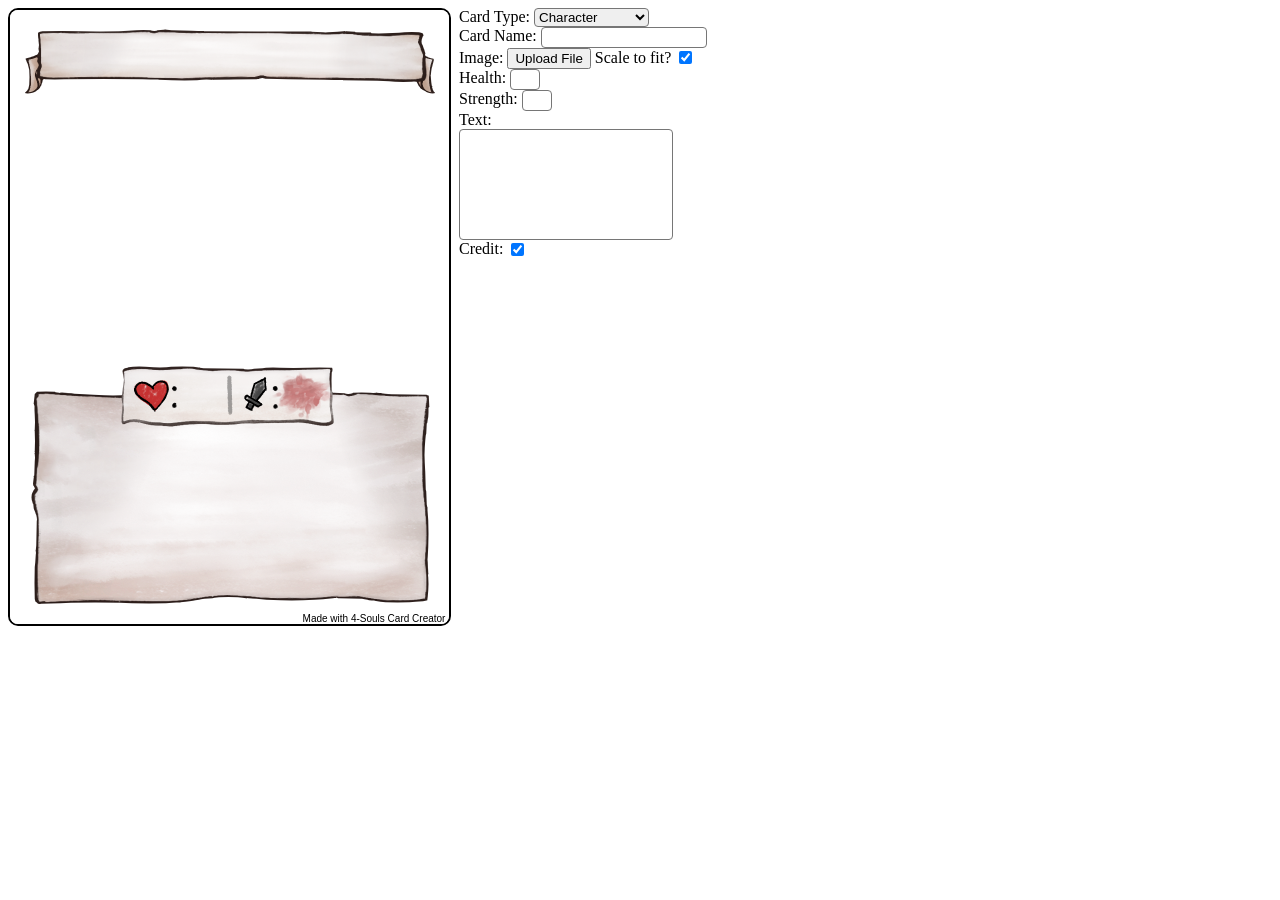
==== card-creator.html @ fe38875e "Initial commit" ====
<!DOCTYPE html>
<html lang="en">
    <head>
        <meta charset="utf-8">
        <meta name="viewport" content="width=device-width, initial-scale=1">
        <title>4 Souls Card Creator</title>
        <style>
            @font-face {
                font-family: BodyFont;
                src: url('Fonts/Font_soulsV2_Body-Regular.ttf');
            }
            @font-face {
                font-family: TitleFont;
                src: url('Fonts/Font_soulsV2_Title-Regular.ttf');
            }
            @font-face {
                font-family: EndFont;
                src: url('Fonts/TheEnd_v2.ttf');
            }
            @media (max-width: 600px) {
                .wrapper {
                    flex-direction: column;
                    flex-grow: 0;
                }
            }
            input[type="checkbox"] {
                vertical-align: top;
            }
            .wrapper {
                display: flex;
                gap: 8px;
                margin: 0;
            }
            .card {
                border: 2px solid black;
                border-radius: 10px;
            }
            textarea {
                resize: none;
                vertical-align: top;
                border-radius: 4px;
            }
            select {
                border-radius: 4px;
            }
        </style>
        <script src="https://ajax.googleapis.com/ajax/libs/jquery/3.6.1/jquery.min.js"></script>
    </head>
    <body>
        <div class="wrapper">
            <canvas class="card" width="439" height="614">Your browser does not support the canvas tag.</canvas>
            <div id="settings">
                <label for="type">Card Type: </label>
                <select id="type">
                    <option value="character">Character</option>
                    <option value="eternal-active">Eternal Active</option>
                    <option value="eternal-passive">Eternal Passive</option>
                    <option value="item-active">Active Item</option>
                    <option value="item-passive">Passive Item</option>
                    <option value="loot">Loot Card</option>
                    <option value="loot-trinket">Trinket</option>
                    <option value="monster">Monster</option>
                </select><br>
                <div class="all">
                    <label for="title">Card Name: </label>
                    <textarea id="title" rows="1" cols="18" maxlength="18"></textarea><br>
                    <label for="file">Image: </label>
                    <button id="file" type="button">Upload File</button>
                    <label for="scaled">Scale to fit? </label>
                    <input id="scaled" type="checkbox" checked="true"><br>
                </div>
                <div class="eternal-active eternal-passive item-active item-passive">
                    <label for="requiem">Use Requiem Backdrop? </label>
                    <input id="requiem" type="checkbox"><br>
                </div>
                <div class="monster">
                    <label for="floor">Floor Type: </label>
                    <select id="floor">
                        <option value="blank">None</option>
                        <option value="basement">Basement</option>
                        <option value="cathedral">Cathedral</option>
                        <option value="caves">Caves</option>
                        <option value="home">Home</option>
                        <option value="corpse">Corpse</option>
                        <option value="cursed">Cursed</option>
                        <option value="depths">Depths</option>
                        <option value="downpour">Downpour</option>
                        <option value="dross">Dross</option>
                        <option value="hell">Hell</option>
                        <option value="holy">Holy</option>
                        <option value="mausoleum">Mausoleum</option>
                        <option value="mines">Mines</option>
                        <option value="womb">Womb</option>
                    </select><br>
                    <label for="m-health">Health: </label>
                    <textarea id="m-health" rows="1" cols="1" maxlength="1"></textarea><br>
                    <label for="m-dice">Dice: </label>
                    <textarea id="m-dice" rows="1" cols="1" maxlength="1"></textarea><br>
                    <label for="m-damage">Damage: </label>
                    <textarea id="m-damage" rows="1" cols="1" maxlength="1"></textarea><br>
                    <label for="reward">Reward: </label>
                    <textarea id="reward" rows="1" cols="18" maxlength="18"></textarea><br>
                </div>
                <div class="character">
                    <label for="health">Health: </label>
                    <textarea id="health" rows="1" cols="1" maxlength="1"></textarea><br>
                    <label for="damage">Strength: </label>
                    <textarea id="damage" rows="1" cols="1" maxlength="1"></textarea><br>
                </div>
                <div class="all">
                    <label for="body">Text: </label><br>
                    <textarea id="body" rows="7" cols="24" spellcheck="false"></textarea><br>
                    <label for="credits">Credit: </label>
                    <input id="credits" type="checkbox" checked="true"><br>
                </div>
            </div>
        </div>
        <script src="script.js"></script>
    </body>
</html>
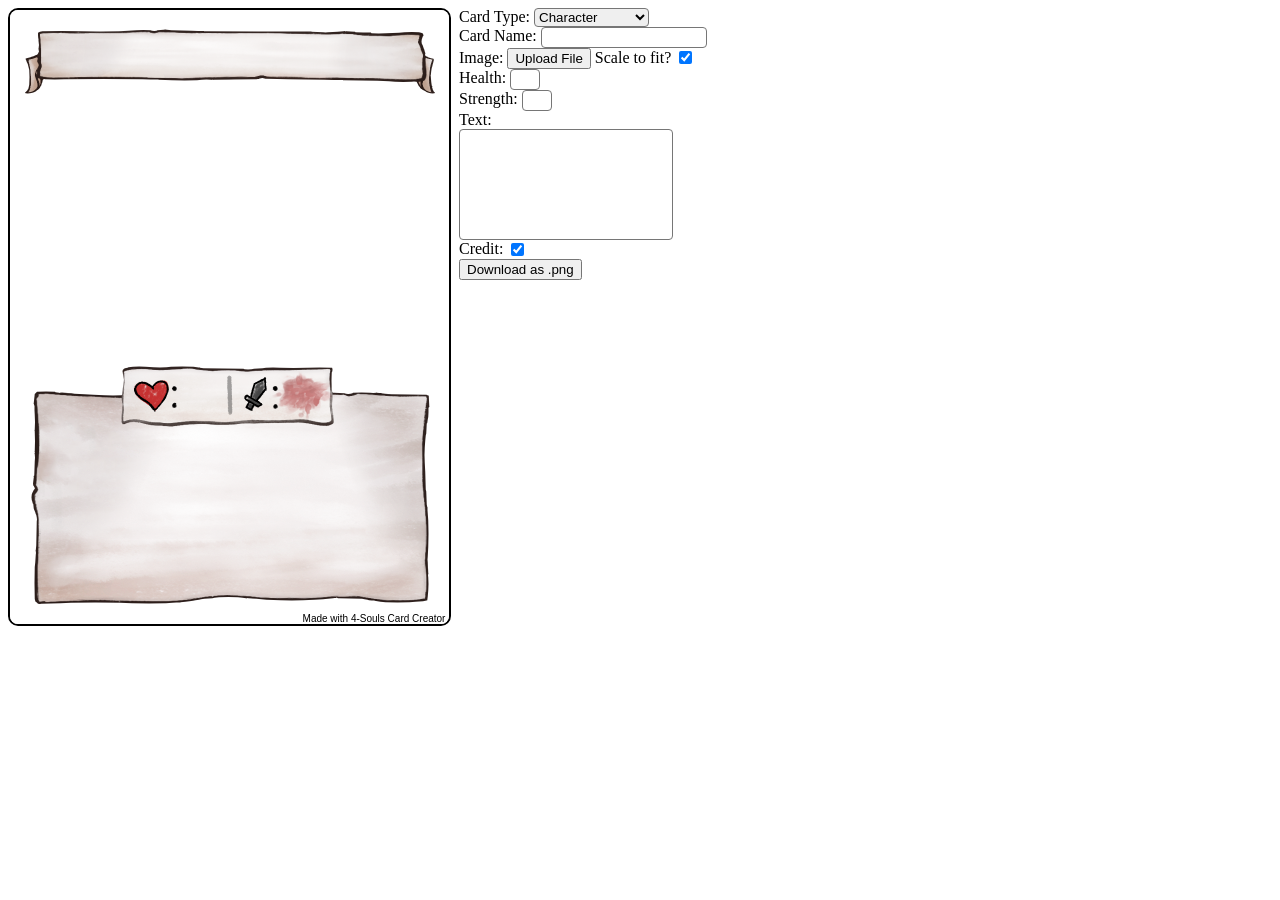
==== commit 81243b7b: "Update Files" ====
--- a/card-creator.html
+++ b/card-creator.html
@@ -1,120 +1,121 @@
-<!DOCTYPE html>
-<html lang="en">
-    <head>
-        <meta charset="utf-8">
-        <meta name="viewport" content="width=device-width, initial-scale=1">
-        <title>4 Souls Card Creator</title>
-        <style>
-            @font-face {
-                font-family: BodyFont;
-                src: url('Fonts/Font_soulsV2_Body-Regular.ttf');
-            }
-            @font-face {
-                font-family: TitleFont;
-                src: url('Fonts/Font_soulsV2_Title-Regular.ttf');
-            }
-            @font-face {
-                font-family: EndFont;
-                src: url('Fonts/TheEnd_v2.ttf');
-            }
-            @media (max-width: 600px) {
-                .wrapper {
-                    flex-direction: column;
-                    flex-grow: 0;
-                }
-            }
-            input[type="checkbox"] {
-                vertical-align: top;
-            }
-            .wrapper {
-                display: flex;
-                gap: 8px;
-                margin: 0;
-            }
-            .card {
-                border: 2px solid black;
-                border-radius: 10px;
-            }
-            textarea {
-                resize: none;
-                vertical-align: top;
-                border-radius: 4px;
-            }
-            select {
-                border-radius: 4px;
-            }
-        </style>
-        <script src="https://ajax.googleapis.com/ajax/libs/jquery/3.6.1/jquery.min.js"></script>
-    </head>
-    <body>
-        <div class="wrapper">
-            <canvas class="card" width="439" height="614">Your browser does not support the canvas tag.</canvas>
-            <div id="settings">
-                <label for="type">Card Type: </label>
-                <select id="type">
-                    <option value="character">Character</option>
-                    <option value="eternal-active">Eternal Active</option>
-                    <option value="eternal-passive">Eternal Passive</option>
-                    <option value="item-active">Active Item</option>
-                    <option value="item-passive">Passive Item</option>
-                    <option value="loot">Loot Card</option>
-                    <option value="loot-trinket">Trinket</option>
-                    <option value="monster">Monster</option>
-                </select><br>
-                <div class="all">
-                    <label for="title">Card Name: </label>
-                    <textarea id="title" rows="1" cols="18" maxlength="18"></textarea><br>
-                    <label for="file">Image: </label>
-                    <button id="file" type="button">Upload File</button>
-                    <label for="scaled">Scale to fit? </label>
-                    <input id="scaled" type="checkbox" checked="true"><br>
-                </div>
-                <div class="eternal-active eternal-passive item-active item-passive">
-                    <label for="requiem">Use Requiem Backdrop? </label>
-                    <input id="requiem" type="checkbox"><br>
-                </div>
-                <div class="monster">
-                    <label for="floor">Floor Type: </label>
-                    <select id="floor">
-                        <option value="blank">None</option>
-                        <option value="basement">Basement</option>
-                        <option value="cathedral">Cathedral</option>
-                        <option value="caves">Caves</option>
-                        <option value="home">Home</option>
-                        <option value="corpse">Corpse</option>
-                        <option value="cursed">Cursed</option>
-                        <option value="depths">Depths</option>
-                        <option value="downpour">Downpour</option>
-                        <option value="dross">Dross</option>
-                        <option value="hell">Hell</option>
-                        <option value="holy">Holy</option>
-                        <option value="mausoleum">Mausoleum</option>
-                        <option value="mines">Mines</option>
-                        <option value="womb">Womb</option>
-                    </select><br>
-                    <label for="m-health">Health: </label>
-                    <textarea id="m-health" rows="1" cols="1" maxlength="1"></textarea><br>
-                    <label for="m-dice">Dice: </label>
-                    <textarea id="m-dice" rows="1" cols="1" maxlength="1"></textarea><br>
-                    <label for="m-damage">Damage: </label>
-                    <textarea id="m-damage" rows="1" cols="1" maxlength="1"></textarea><br>
-                    <label for="reward">Reward: </label>
-                    <textarea id="reward" rows="1" cols="18" maxlength="18"></textarea><br>
-                </div>
-                <div class="character">
-                    <label for="health">Health: </label>
-                    <textarea id="health" rows="1" cols="1" maxlength="1"></textarea><br>
-                    <label for="damage">Strength: </label>
-                    <textarea id="damage" rows="1" cols="1" maxlength="1"></textarea><br>
-                </div>
-                <div class="all">
-                    <label for="body">Text: </label><br>
-                    <textarea id="body" rows="7" cols="24" spellcheck="false"></textarea><br>
-                    <label for="credits">Credit: </label>
-                    <input id="credits" type="checkbox" checked="true"><br>
-                </div>
-            </div>
-        </div>
-        <script src="script.js"></script>
-    </body>
-</html>
+<!DOCTYPE html>
+<html lang="en">
+    <head>
+        <meta charset="utf-8">
+        <meta name="viewport" content="width=device-width, initial-scale=1">
+        <title>4 Souls Card Creator</title>
+        <style>
+            @font-face {
+                font-family: BodyFont;
+                src: url('Fonts/Font_soulsV2_Body-Regular.ttf');
+            }
+            @font-face {
+                font-family: TitleFont;
+                src: url('Fonts/Font_soulsV2_Title-Regular.ttf');
+            }
+            @font-face {
+                font-family: EndFont;
+                src: url('Fonts/TheEnd_v2.ttf');
+            }
+            @media (max-width: 600px) {
+                .wrapper {
+                    flex-direction: column;
+                    flex-grow: 0;
+                }
+            }
+            input[type="checkbox"] {
+                vertical-align: top;
+            }
+            .wrapper {
+                display: flex;
+                gap: 8px;
+                margin: 0;
+            }
+            .card {
+                border: 2px solid black;
+                border-radius: 10px;
+            }
+            textarea {
+                resize: none;
+                vertical-align: top;
+                border-radius: 4px;
+            }
+            select {
+                border-radius: 4px;
+            }
+        </style>
+        <script src="https://ajax.googleapis.com/ajax/libs/jquery/3.6.1/jquery.min.js"></script>
+    </head>
+    <body>
+        <div class="wrapper">
+            <canvas class="card" width="439" height="614">Your browser does not support the canvas tag.</canvas>
+            <div id="settings">
+                <label for="type">Card Type: </label>
+                <select id="type">
+                    <option value="character">Character</option>
+                    <option value="eternal-active">Eternal Active</option>
+                    <option value="eternal-passive">Eternal Passive</option>
+                    <option value="item-active">Active Item</option>
+                    <option value="item-passive">Passive Item</option>
+                    <option value="loot">Loot Card</option>
+                    <option value="loot-trinket">Trinket</option>
+                    <option value="monster">Monster</option>
+                </select><br>
+                <div class="all">
+                    <label for="title">Card Name: </label>
+                    <textarea id="title" rows="1" cols="18" maxlength="18"></textarea><br>
+                    <label for="file">Image: </label>
+                    <button id="file" type="button">Upload File</button>
+                    <label for="scaled">Scale to fit? </label>
+                    <input id="scaled" type="checkbox" checked="true"><br>
+                </div>
+                <div class="eternal-active eternal-passive item-active item-passive" hidden>
+                    <label for="requiem">Use Requiem Backdrop? </label>
+                    <input id="requiem" type="checkbox"><br>
+                </div>
+                <div class="monster" hidden>
+                    <label for="floor">Floor Type: </label>
+                    <select id="floor">
+                        <option value="blank">None</option>
+                        <option value="basement">Basement</option>
+                        <option value="cathedral">Cathedral</option>
+                        <option value="caves">Caves</option>
+                        <option value="home">Home</option>
+                        <option value="corpse">Corpse</option>
+                        <option value="cursed">Cursed</option>
+                        <option value="depths">Depths</option>
+                        <option value="downpour">Downpour</option>
+                        <option value="dross">Dross</option>
+                        <option value="hell">Hell</option>
+                        <option value="holy">Holy</option>
+                        <option value="mausoleum">Mausoleum</option>
+                        <option value="mines">Mines</option>
+                        <option value="womb">Womb</option>
+                    </select><br>
+                    <label for="m-health">Health: </label>
+                    <textarea id="m-health" rows="1" cols="1" maxlength="1"></textarea><br>
+                    <label for="m-dice">Dice: </label>
+                    <textarea id="m-dice" rows="1" cols="1" maxlength="1"></textarea><br>
+                    <label for="m-damage">Damage: </label>
+                    <textarea id="m-damage" rows="1" cols="1" maxlength="1"></textarea><br>
+                    <label for="reward">Reward: </label>
+                    <textarea id="reward" rows="1" cols="18" maxlength="18"></textarea><br>
+                </div>
+                <div class="character">
+                    <label for="health">Health: </label>
+                    <textarea id="health" rows="1" cols="1" maxlength="1"></textarea><br>
+                    <label for="damage">Strength: </label>
+                    <textarea id="damage" rows="1" cols="1" maxlength="1"></textarea><br>
+                </div>
+                <div class="all">
+                    <label for="body">Text: </label><br>
+                    <textarea id="body" rows="7" cols="24" spellcheck="false"></textarea><br>
+                    <label for="credits">Credit: </label>
+                    <input id="credits" type="checkbox" checked="true"><br>
+                    <button id="download" type="button">Download as .png</button>
+                </div>
+            </div>
+        </div>
+        <script src="script.js"></script>
+    </body>
+</html>
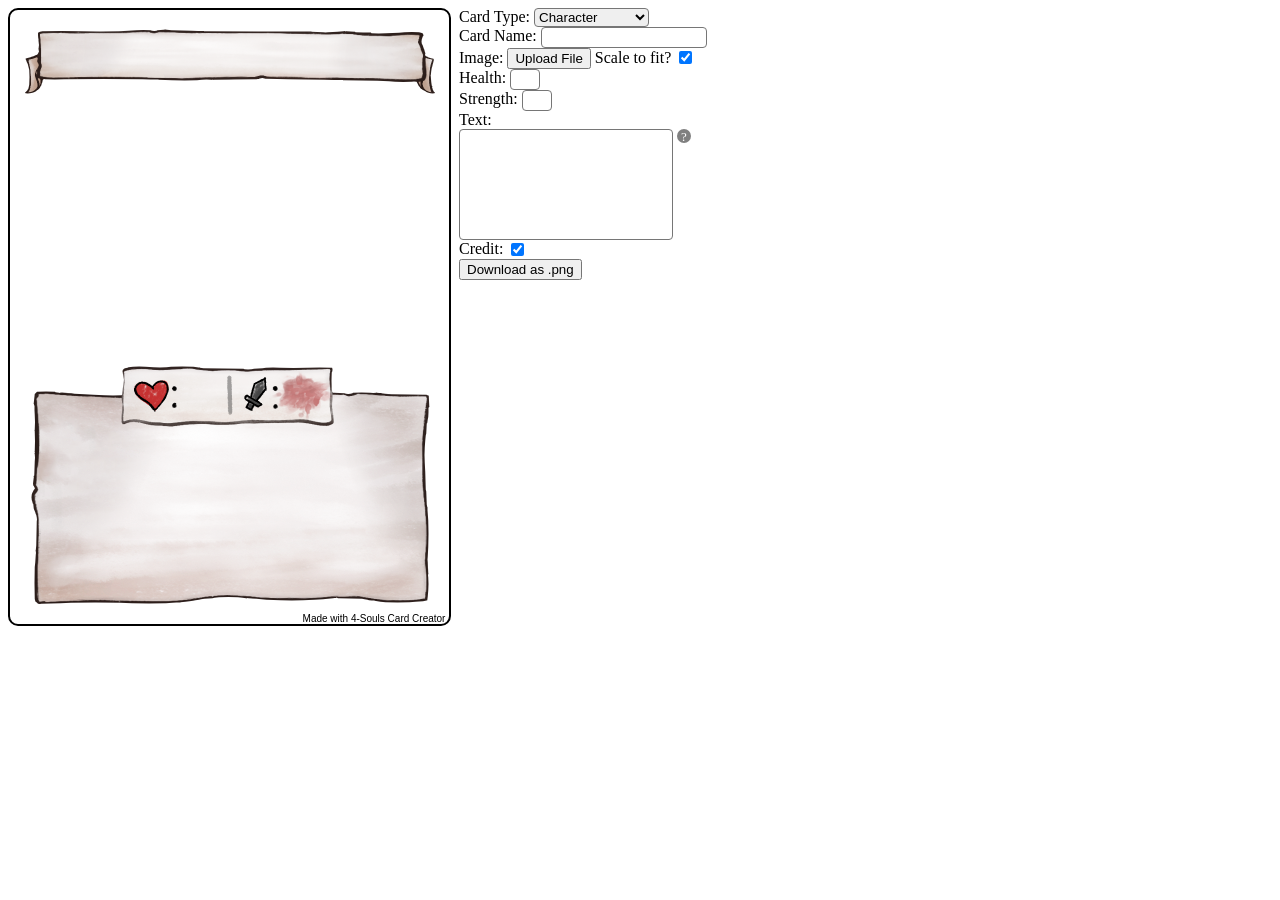
==== commit e2651bfd: "Update Files" ====
--- a/card-creator.html
+++ b/card-creator.html
@@ -34,6 +34,43 @@
             .card {
                 border: 2px solid black;
                 border-radius: 10px;
+            }
+            .info {
+                background-color: grey;
+                border-radius: 100%;
+                width: 14px;
+                height: 14px;
+                color: white;
+                text-align: center;
+                vertical-align: top;
+                font-size: 13px;
+                overflow: visible;
+            }
+            .info:hover > .info-textbox {
+                visibility: visible;
+                opacity: 100%;
+                position: relative;
+            }
+            .info-textbox {
+                opacity: 0;
+                visibility: hidden;
+                transition: opacity 150ms;
+                background-color: rgb(95, 95, 95);
+                padding: 3px;
+                height: fit-content;
+                position: absolute;
+                left: 18px;
+                bottom: 16px;
+            }
+            .info-textbox#icons {
+                width: 260px;
+            }
+            .info-textbox#souls {
+                width: 120px;
+            }
+            .text-wrapper {
+                display: flex;
+                gap: 4px;
             }
             textarea {
                 resize: none;
@@ -98,8 +135,20 @@
                     <textarea id="m-dice" rows="1" cols="1" maxlength="1"></textarea><br>
                     <label for="m-damage">Damage: </label>
                     <textarea id="m-damage" rows="1" cols="1" maxlength="1"></textarea><br>
-                    <label for="reward">Reward: </label>
-                    <textarea id="reward" rows="1" cols="18" maxlength="18"></textarea><br>
+                    <div class="text-wrapper">
+                        <label for="reward">Reward: </label>
+                        <textarea id="reward" rows="1" cols="18" maxlength="18"></textarea><br>
+                        <div class="info">
+                            ?
+                            <div class="info-textbox" id="souls">
+                                <span>
+                                    Special Characters:<br>
+                                    [s] = +1 Soul.<br>
+                                    [s2] = +2 Souls.<br>
+                                </span>
+                            </div>
+                        </div><br>
+                    </div>
                 </div>
                 <div class="character">
                     <label for="health">Health: </label>
@@ -109,7 +158,23 @@
                 </div>
                 <div class="all">
                     <label for="body">Text: </label><br>
-                    <textarea id="body" rows="7" cols="24" spellcheck="false"></textarea><br>
+                    <div class="text-wrapper">
+                        <textarea id="body" rows="7" cols="24" spellcheck="false"></textarea>
+                        <div class="info">
+                            ?
+                            <div class="info-textbox" id="icons">
+                                <span>Special Characters:<br>
+                                    [tap] = Add the tap icon at the start of the line.<br>
+                                    [stap] = The Steven version of the tap icon.<br>
+                                    [line] = Creates a grey line that goes across the card (can't be the first line).<br>
+                                    [bline] = A black line that goes across the card.<br>
+                                    [c] = Represent the cent symbol (¢).<br>
+                                    g+ = Makes the line grey.<br>
+                                    f20 = Set the font size for the line to 20.<br>
+                                </span>
+                            </div>
+                        </div><br>
+                    </div>
                     <label for="credits">Credit: </label>
                     <input id="credits" type="checkbox" checked="true"><br>
                     <button id="download" type="button">Download as .png</button>
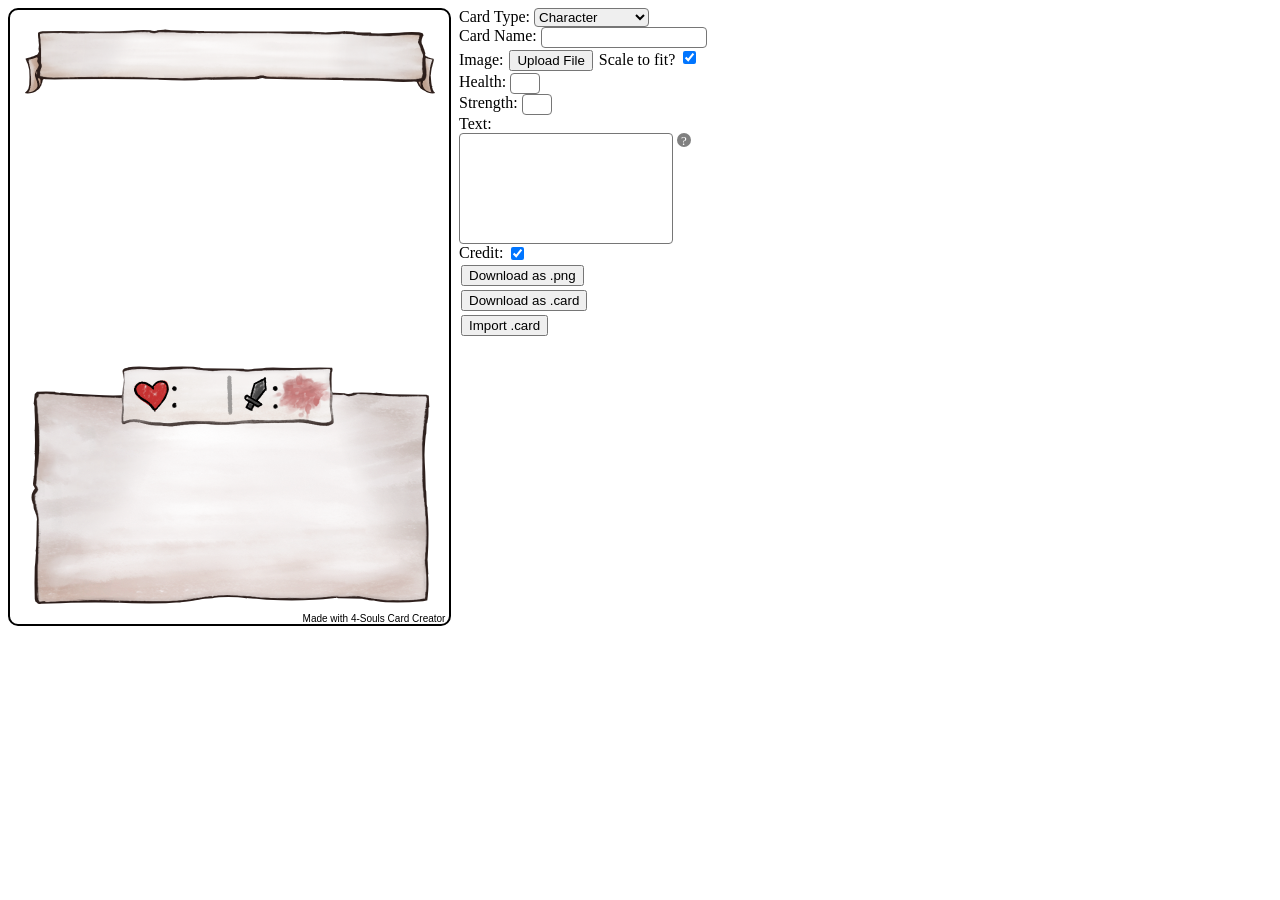
==== commit edaaac14: "Update Files" ====
--- a/card-creator.html
+++ b/card-creator.html
@@ -80,6 +80,9 @@
             select {
                 border-radius: 4px;
             }
+            button {
+                margin: 2px;
+            }
         </style>
         <script src="https://ajax.googleapis.com/ajax/libs/jquery/3.6.1/jquery.min.js"></script>
     </head>
@@ -87,18 +90,18 @@
         <div class="wrapper">
             <canvas class="card" width="439" height="614">Your browser does not support the canvas tag.</canvas>
             <div id="settings">
-                <label for="type">Card Type: </label>
-                <select id="type">
-                    <option value="character">Character</option>
-                    <option value="eternal-active">Eternal Active</option>
-                    <option value="eternal-passive">Eternal Passive</option>
-                    <option value="item-active">Active Item</option>
-                    <option value="item-passive">Passive Item</option>
-                    <option value="loot">Loot Card</option>
-                    <option value="loot-trinket">Trinket</option>
-                    <option value="monster">Monster</option>
-                </select><br>
                 <div class="all">
+                    <label for="type">Card Type: </label>
+                    <select id="type">
+                        <option value="character">Character</option>
+                        <option value="eternal-active">Eternal Active</option>
+                        <option value="eternal-passive">Eternal Passive</option>
+                        <option value="item-active">Active Item</option>
+                        <option value="item-passive">Passive Item</option>
+                        <option value="loot">Loot Card</option>
+                        <option value="loot-trinket">Trinket</option>
+                        <option value="monster">Monster</option>
+                    </select><br>
                     <label for="title">Card Name: </label>
                     <textarea id="title" rows="1" cols="18" maxlength="18"></textarea><br>
                     <label for="file">Image: </label>
@@ -164,8 +167,9 @@
                             ?
                             <div class="info-textbox" id="icons">
                                 <span>Special Characters:<br>
-                                    [tap] = Add the tap icon at the start of the line.<br>
+                                    [tap] = Adds the tap icon at the start of the line.<br>
                                     [stap] = The Steven version of the tap icon.<br>
+                                    [paid] = Adds the paid icon at the start of the line.<br>
                                     [line] = Creates a grey line that goes across the card (can't be the first line).<br>
                                     [bline] = A black line that goes across the card.<br>
                                     [c] = Represent the cent symbol (¢).<br>
@@ -177,7 +181,9 @@
                     </div>
                     <label for="credits">Credit: </label>
                     <input id="credits" type="checkbox" checked="true"><br>
-                    <button id="download" type="button">Download as .png</button>
+                    <button id="download" type="button">Download as .png</button><br>
+                    <button id="download-card" type="button">Download as .card</button><br>
+                    <button id="import-card" type="button">Import .card</button><br>
                 </div>
             </div>
         </div>
